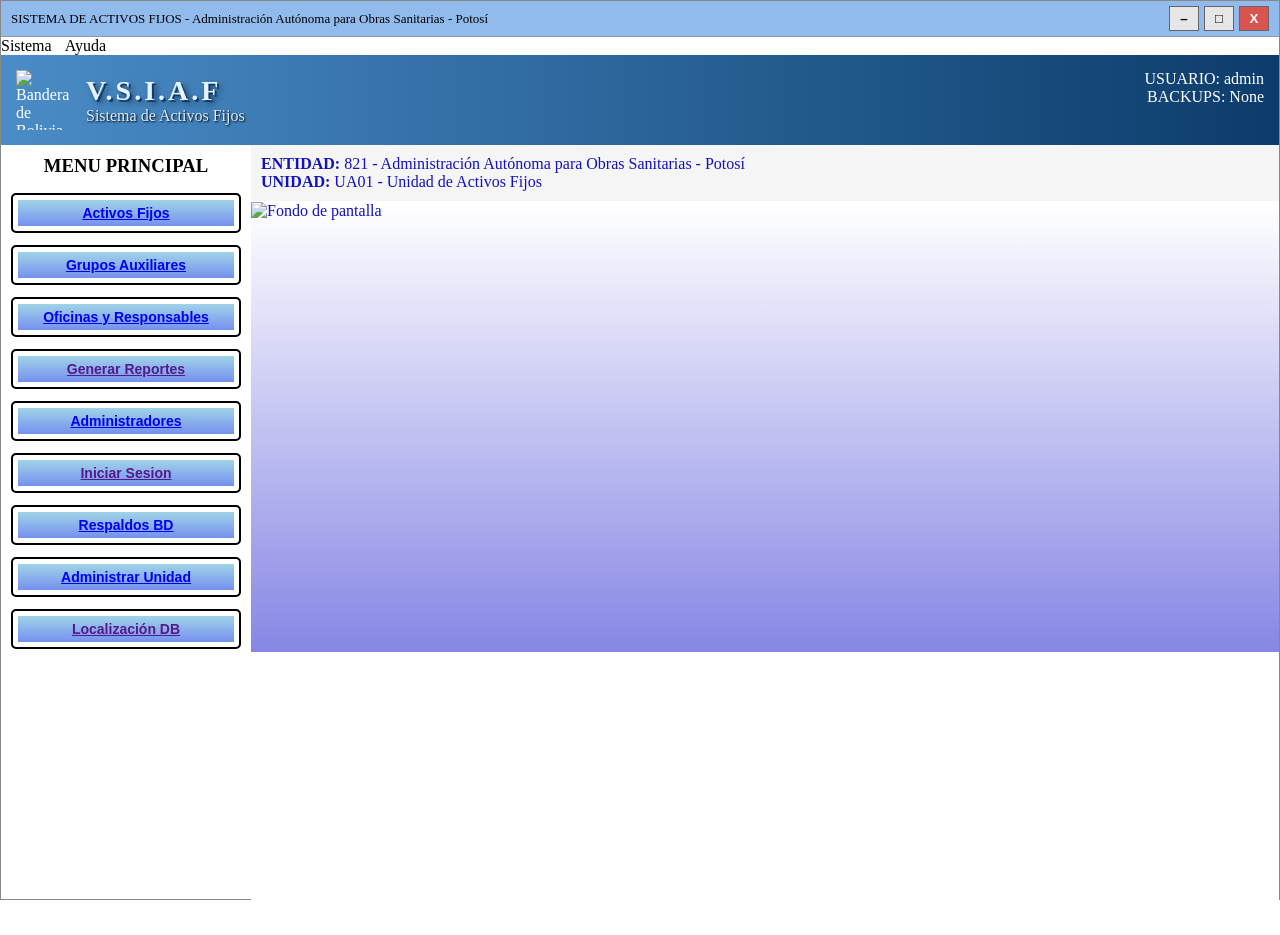
==== index.html @ 7f32da83 "indice" ====
<!DOCTYPE html>
<html lang="es">
<head>
<meta charset="UTF-8">
<title>Sistema de Activos Fijos</title>
<link rel="stylesheet" href="style.css">
</head>
<body>

<div class="ventana">
    <div class="barra-superior">
        <span>SISTEMA DE ACTIVOS FIJOS - Administración Autónoma para Obras Sanitarias - Potosí</span>
        
        <div class="controles">
            <button class="btn-control">–</button>
            <button class="btn-control">□</button>
            <button class="btn-control cerrar">X</button>
        </div>
    </div>
    <div class ="barra">
        <span class="menu-texto">Sistema</span>
        <span class =>Ayuda</span>
    </div>
    <div class="header">
        <div class="izquierda">
        <img src="bolivia.png.PNG" alt="Bandera de Bolivia" class="bandera">
             <div class="logo">
    <h1 class="titulo">V.S.I.A.F</h1>
    <p class="subtitulo">Sistema de Activos Fijos</p>
</div>
    </div>
        <div class="usuario">
            <p>USUARIO: admin</p>
            <p>BACKUPS: None</p>
        </div>
    </div>
    <div class="contenido">
        <div class="menu">
            <h3>MENU PRINCIPAL</h3>
            <button class="btn activo"><a href="index0.html">Activos Fijos</a></button>
            <button class="btn"><a href="index1.html">Grupos Auxiliares</a></button>
            <button class="btn"><a href="index2.html">Oficinas y Responsables</a></button>
            <button class="btn"><a href="">Generar Reportes</a></button>
            <button class="btn"><a href="index3.html">Administradores</a></button>
            <button class="btn"><a href="">Iniciar Sesion</a></button>
            <button class="btn"><a href="index6.html">Respaldos BD</a></button>
            <button class="btn"><a href="index5.html">Administrar Unidad</a></button>
            <button class="btn"><a href="">Localización DB</a></button>
        </div>
        <div class="principal">
            <div class="info">
                <p><strong>ENTIDAD:</strong> 821 - Administración Autónoma para Obras Sanitarias - Potosí</p>
                <p><strong>UNIDAD:</strong> UA01 - Unidad de Activos Fijos</p>
            </div>

            <div class="fondo">
              <img src="9.png" alt="Fondo de pantalla" class="fondo-imagen">
            </div>
        </div>

    </div>

</div>

</body>
</html>
---- style.css ----
*{
    margin:0;
    padding:0;
    box-sizing:border-box;
}

body{
    background: white;
}

.ventana{
    width:100%;
    height:100vh;
    border:1px solid #888;
}

.barra-superior{
    background:#5192e2a1;
    padding:5px 10px;
    display:flex;
    justify-content:space-between;
    align-items:center;
    font-size:13px;
    border-bottom:1px solid #999;
}
.menu-texto{
    margin-right: 10px;
}
.controles{
    display:flex;
    gap:5px;
}

.btn-control{
    width:30px;
    height:25px;
    border:1px solid #666;
    background:#e6e6e6;
    cursor:pointer;
    font-weight:bold;
}

.btn-control:hover{
    background:#cfcfcf;
}

.cerrar{
    background:#d9534f;
    color:white;
}

.cerrar:hover{
    background:#c9302c;
}
.header{
    width: 100%;
    background:linear-gradient(to right,#4a8cc7,#0c3c6b);
    color:white;
    display:flex;
    justify-content:space-between;
    padding:15px;
}
.izquierda{
    display: flex;
    align-items: center;
    gap: 10px;
}

.izquierda img{
    width: 60px;
    height: 60px;
}
.img{
    width:60px;
    height:auto;
}

.logo h1{
    font-size:28px;
}
.titulo{
    font-family:"Times New Roman", serif;
    font-size: 32px;
    color: #e6f2ff;
    text-shadow: 
        2px 2px 0px #0c3c6b,   
        4px 4px 6px rgba(0,0,0,0.5);
    letter-spacing: 3px;
}

.subtitulo{
    font-family: "Georgia", "Times New Roman", serif;
    font-size: 16px;
    color: #d9ecff;
    text-shadow: 1px 1px 2px #000;
}

.usuario{
    text-align:right;
}
.contenido{
    display:flex;
    height:calc(100vh - 110px);
}
.menu{
    width: 250px;
    padding: 10px;
}

.menu h3{
    text-align: center;
    margin-bottom: 10px;
}

.btn{
    width: 100%;
    padding: 10px;
    margin: 6px 0;
    border: 2px solid black;
    background: linear-gradient(to bottom, #a8e0e6, #183be9a1);
    color: #0d0707;
    font-weight: bold;
    font-size: 14px;
    cursor: pointer;
    box-shadow: inset 0 0 0 5px white;
    border-radius: 5px;
}

.btn:hover{
    background: linear-gradient(to bottom, #bdeff4, white);
     box-shadow: inset 0 0 0 5px #a8dfe6;
}
.principal{
    flex:1;
    background:white;
    color: rgb(18, 18, 190);
}

.info{
    width: 100%;
    background:#f5f5f5;
    padding:10px;
    border-bottom:1px solid white;
}
.fondo{
    width: 100%;
    height:450px;
    background:linear-gradient(rgba(255, 255, 255, 0.458), rgba(43, 43, 209, 0.57)),
    url('Imagen02.png.jpeg');
    background-size:contain;
    position:relative;
}

.texto{
    position:absolute;
    bottom:20px;
    right:20px;
    color:white;
    font-style:italic;
    font-size:20px;
}
.fondo-imagen{
    width:100%;
    height:100%;
    object-fit:cover;

}
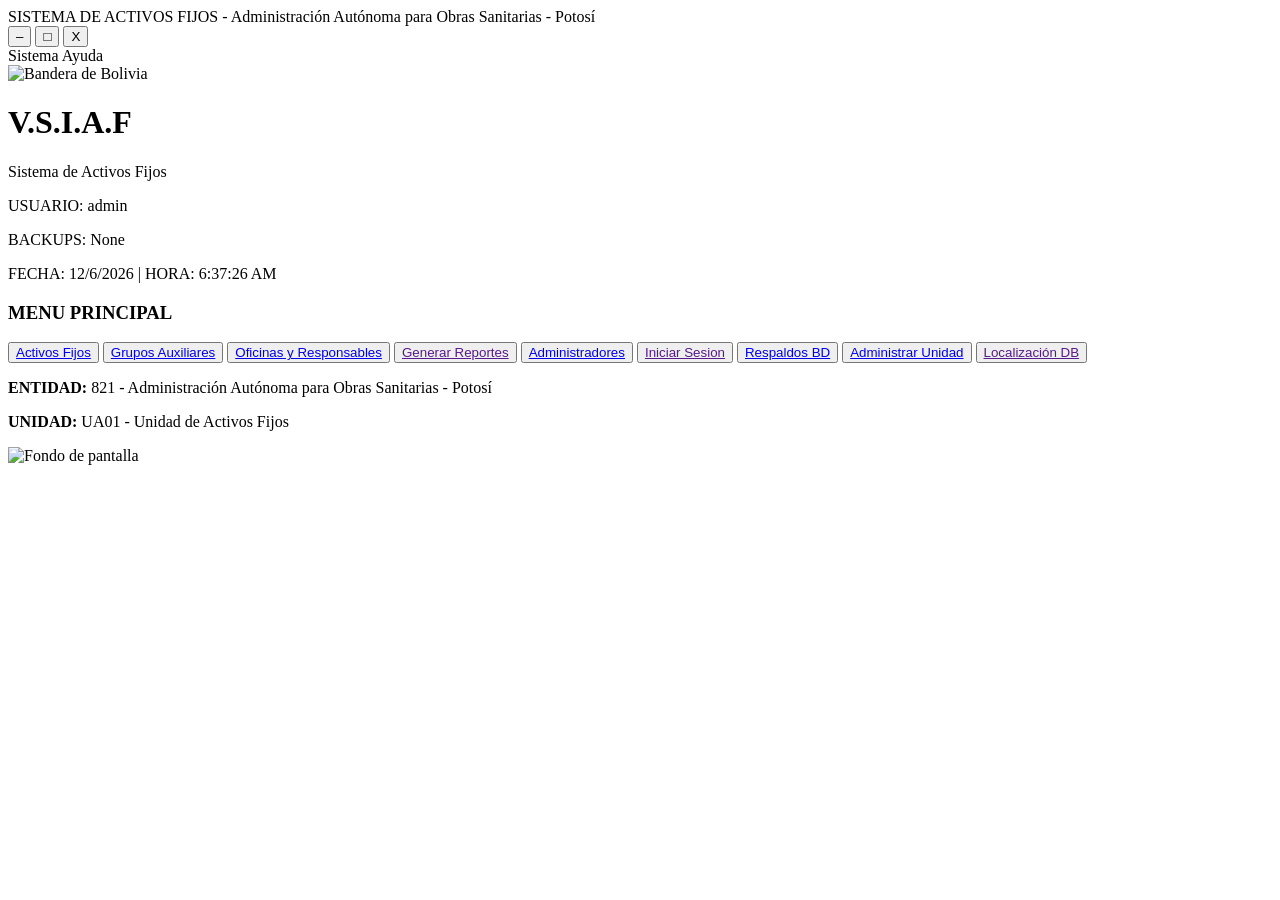
==== commit 90b64c56: "indice" ====
--- a/index.html
+++ b/index.html
@@ -54,13 +54,13 @@
             </div>
 
             <div class="fondo">
-              <img src="9.png" alt="Fondo de pantalla" class="fondo-imagen">
+              <img src="los tios del diseño.jpeg" alt="Fondo de pantalla" class="fondo-imagen">
             </div>
         </div>
 
     </div>
 
 </div>
-
+<script src="script.js"></script>
 </body>
 </html>
